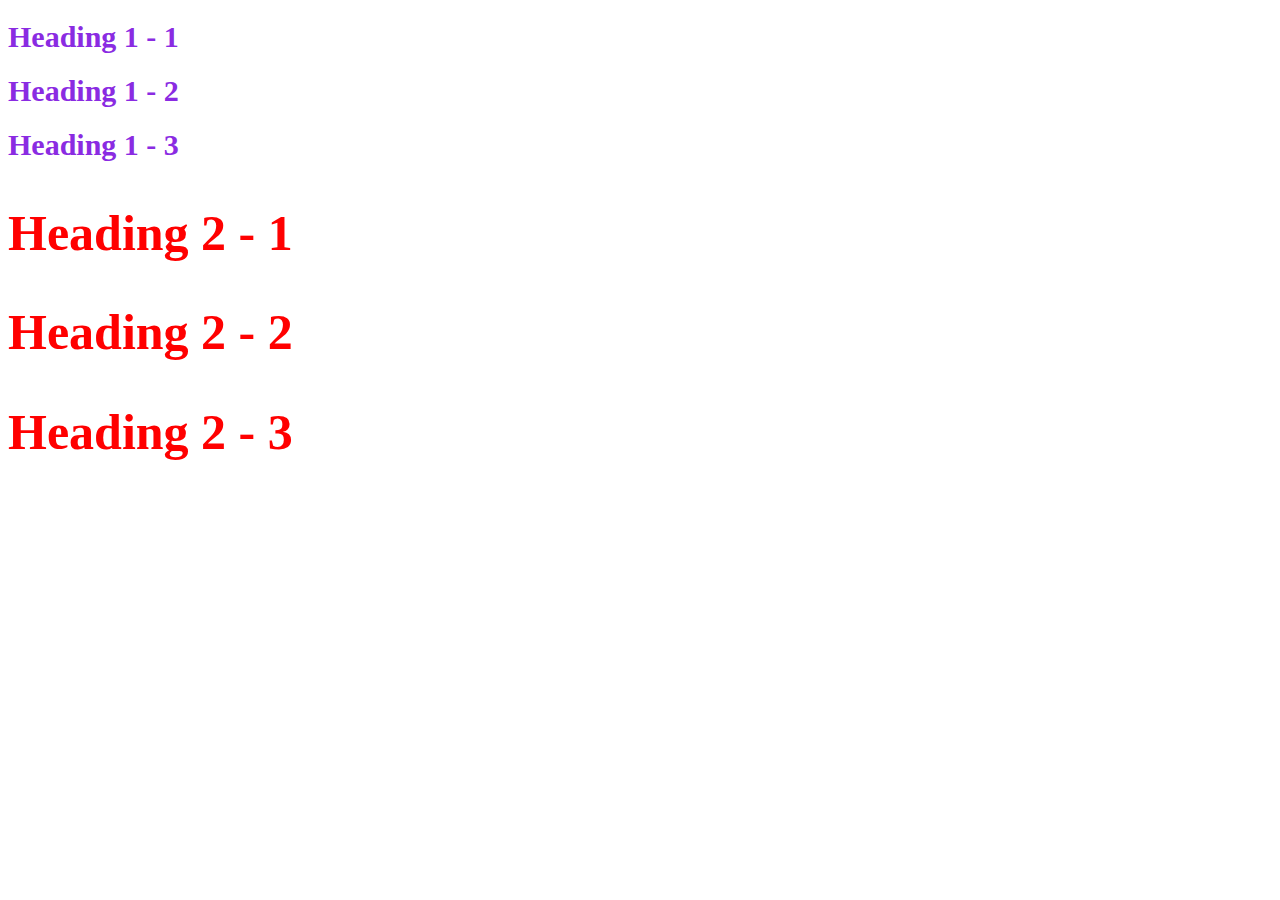
==== style-test.html @ d4132281 "Create style-test.html" ====
<!DOCTYPE html>
<html lang="en">
<head>
    <meta charset="UTF-8">
    <meta http-equiv="X-UA-Compatible" content="IE=edge">
    <meta name="viewport" content="width=device-width, initial-scale=1.0">
    <title>Style test</title>
    <style type="text/css">
        h1{
           font-size: 30px;
           color: blueviolet; 
        }

        h2{
            color: red;
            font-size: 50px;            
        }
    </style>
</head>
<body>
    <h1>Heading 1 - 1</h1>
    <h1>Heading 1 - 2</h1>
    <h1>Heading 1 - 3</h1>
    <h2>Heading 2 - 1</h2>
    <h2>Heading 2 - 2</h2>
    <h2>Heading 2 - 3</h2>
    
    
</body>
</html>
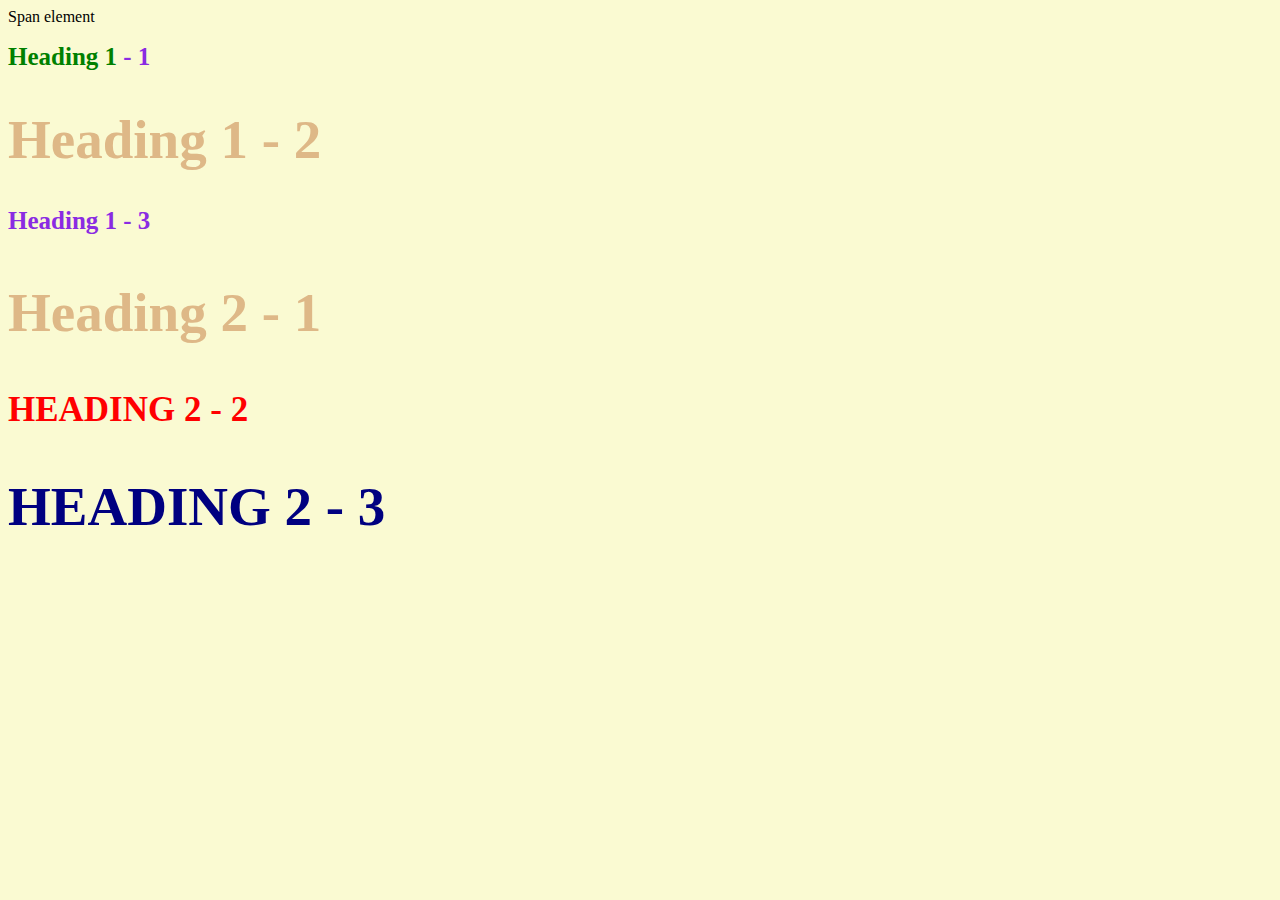
==== commit d50f5f66: "Created Html test and css test file" ====
--- a/style-test.html
+++ b/style-test.html
@@ -5,25 +5,16 @@
     <meta http-equiv="X-UA-Compatible" content="IE=edge">
     <meta name="viewport" content="width=device-width, initial-scale=1.0">
     <title>Style test</title>
-    <style type="text/css">
-        h1{
-           font-size: 30px;
-           color: blueviolet; 
-        }
-
-        h2{
-            color: red;
-            font-size: 50px;            
-        }
-    </style>
+    <link rel="stylesheet" type="text/css" href="css/test.css">
 </head>
 <body>
-    <h1>Heading 1 - 1</h1>
-    <h1>Heading 1 - 2</h1>
+    <span>Span element</span>
+    <h1><span>Heading 1</span> - 1</h1>
+    <h1 class="big">Heading 1 - 2</h1>
     <h1>Heading 1 - 3</h1>
-    <h2>Heading 2 - 1</h2>
-    <h2>Heading 2 - 2</h2>
-    <h2>Heading 2 - 3</h2>
+    <h2 class="big">Heading 2 - 1</h2>
+    <h2 class="uppercase">Heading 2 - 2</h2>
+    <h2 class="big uppercase">Heading 2 - 3</h2>
     
     
 </body>
--- a/css/test.css
+++ b/css/test.css
@@ -0,0 +1,29 @@
+body{
+    background-color: lightgoldenrodyellow;
+}
+h1{
+    font-size: 25px;
+    color: blueviolet; 
+ }
+
+ h2{
+     color: red;
+     font-size: 35px;            
+ }
+
+ .big{
+     font-size: 55px;
+     color: burlywood;
+ }
+
+ .uppercase{
+     text-transform: uppercase;
+ }
+
+ .big.uppercase{
+     color: navy;
+ }
+
+ h1 span{
+     color: green;
+ }
